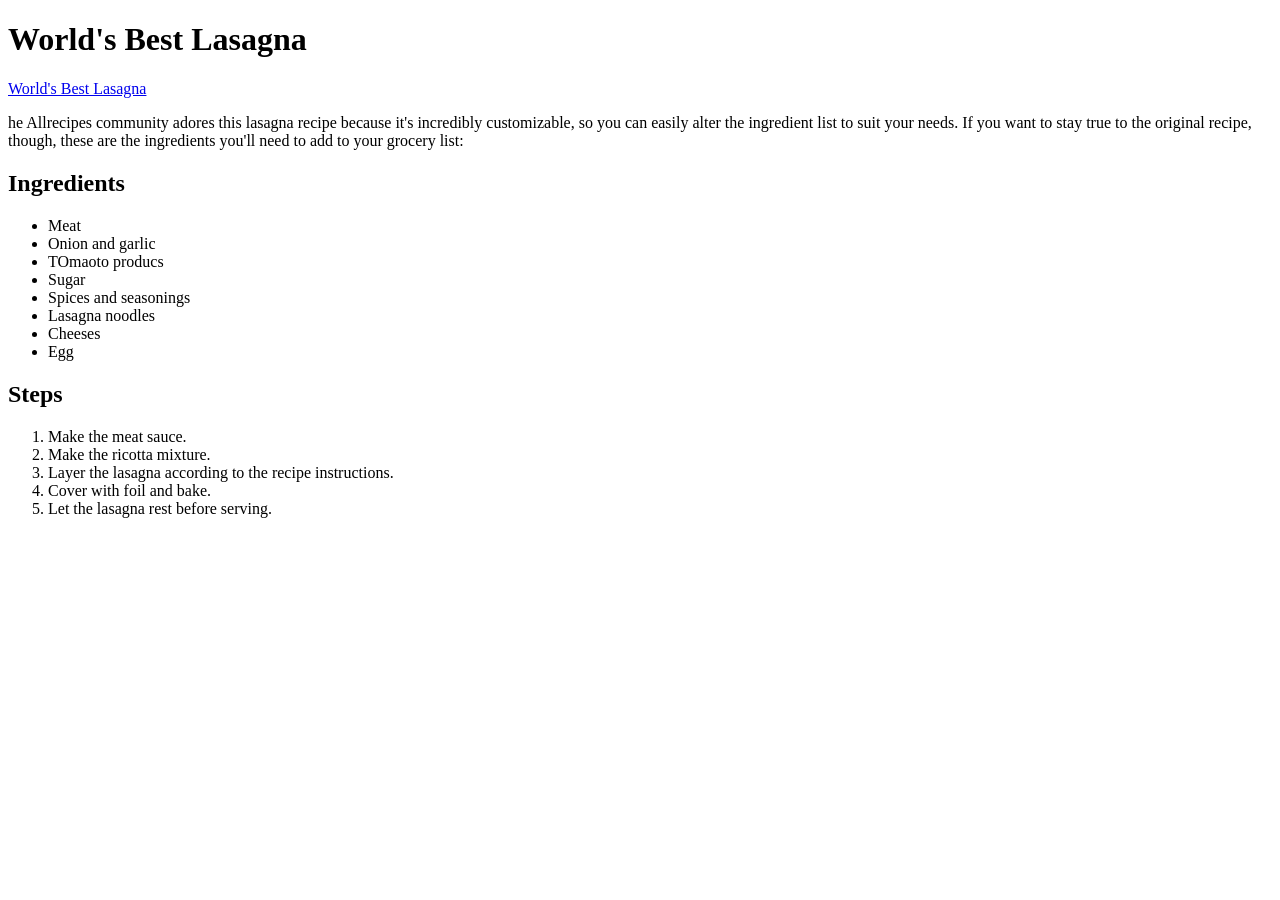
==== recipes/lasagna.html @ ea3340b8 "Odin project assignment practice" ====
<!DOCTYPE html>
<html lang="en">
<head>
    <meta charset="UTF-8">
</head>
<body>
    <h1>World's Best Lasagna</h1>
    <a href="https://www.allrecipes.com/recipe/23600/worlds-best-lasagna/">World's Best Lasagna</a>
    <p> he Allrecipes community adores this lasagna recipe because it's incredibly customizable, 
        so you can easily alter the ingredient list to suit your needs.  
        If you want to stay true to the original recipe, though, these are the ingredients you'll need to add to your grocery list:
    </p>
    
    <p>
        <h2>Ingredients</h2>
        <ul> 
        <li>Meat</li>
        <li>Onion and garlic</li>
        <li>TOmaoto producs</li>
        <li>Sugar</li>
        <li>Spices and seasonings</li>
        <li>Lasagna noodles</li>
        <li>Cheeses</li>
        <li>Egg</li>
    </ul>
    </p>
    <p>
        <h2>Steps</h2>
        <ol>
            <li>Make the meat sauce.</li>
            <li>Make the ricotta mixture.</li>
            <li>Layer the lasagna according to the recipe instructions.</li>
            <li>Cover with foil and bake.</li>
            <li> Let the lasagna rest before serving. </li>
        </ol>
    </p>
</body>
</html>
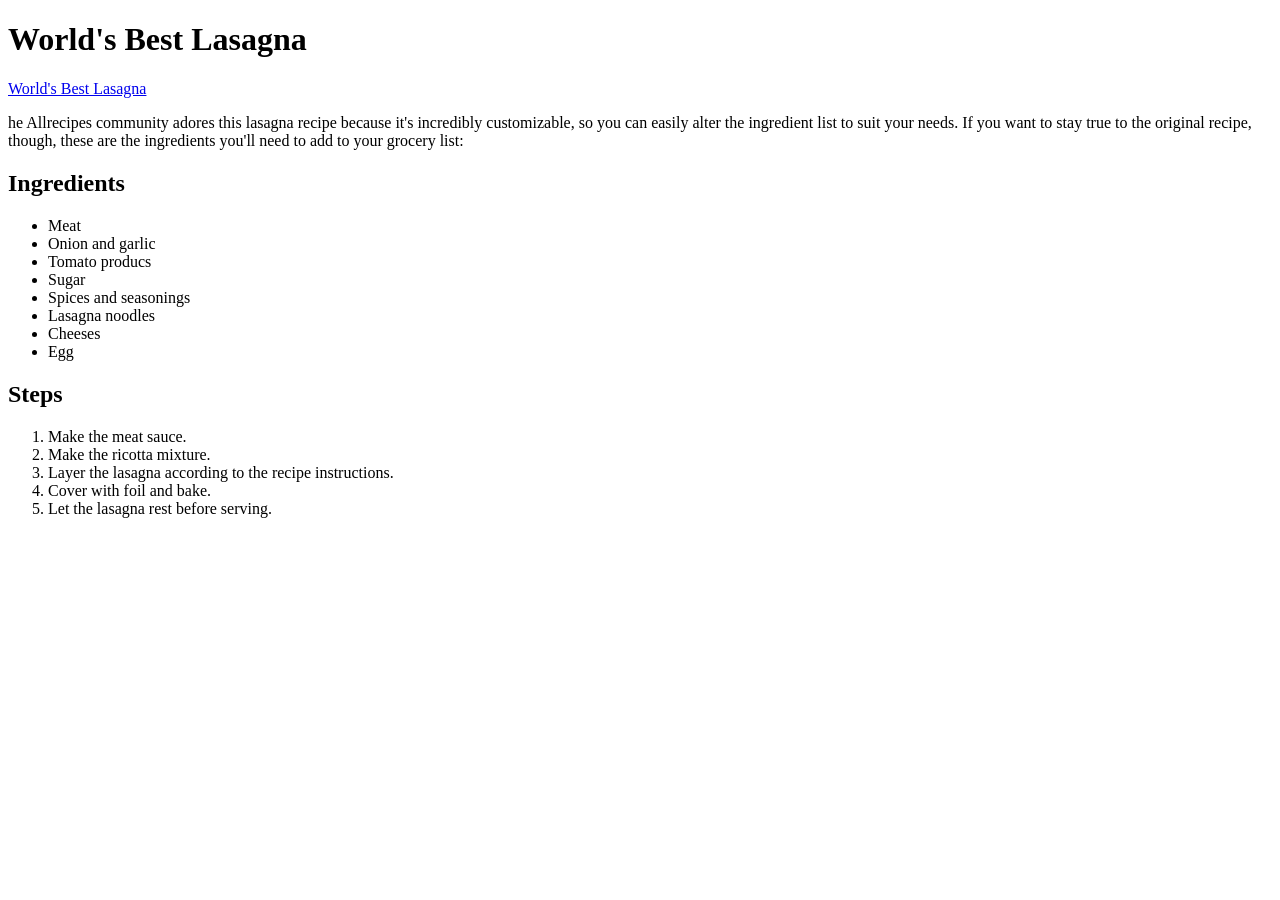
==== commit 18ddb09a: "Fixed grammatical error" ====
--- a/recipes/lasagna.html
+++ b/recipes/lasagna.html
@@ -16,7 +16,7 @@
         <ul> 
         <li>Meat</li>
         <li>Onion and garlic</li>
-        <li>TOmaoto producs</li>
+        <li>Tomato producs</li>
         <li>Sugar</li>
         <li>Spices and seasonings</li>
         <li>Lasagna noodles</li>
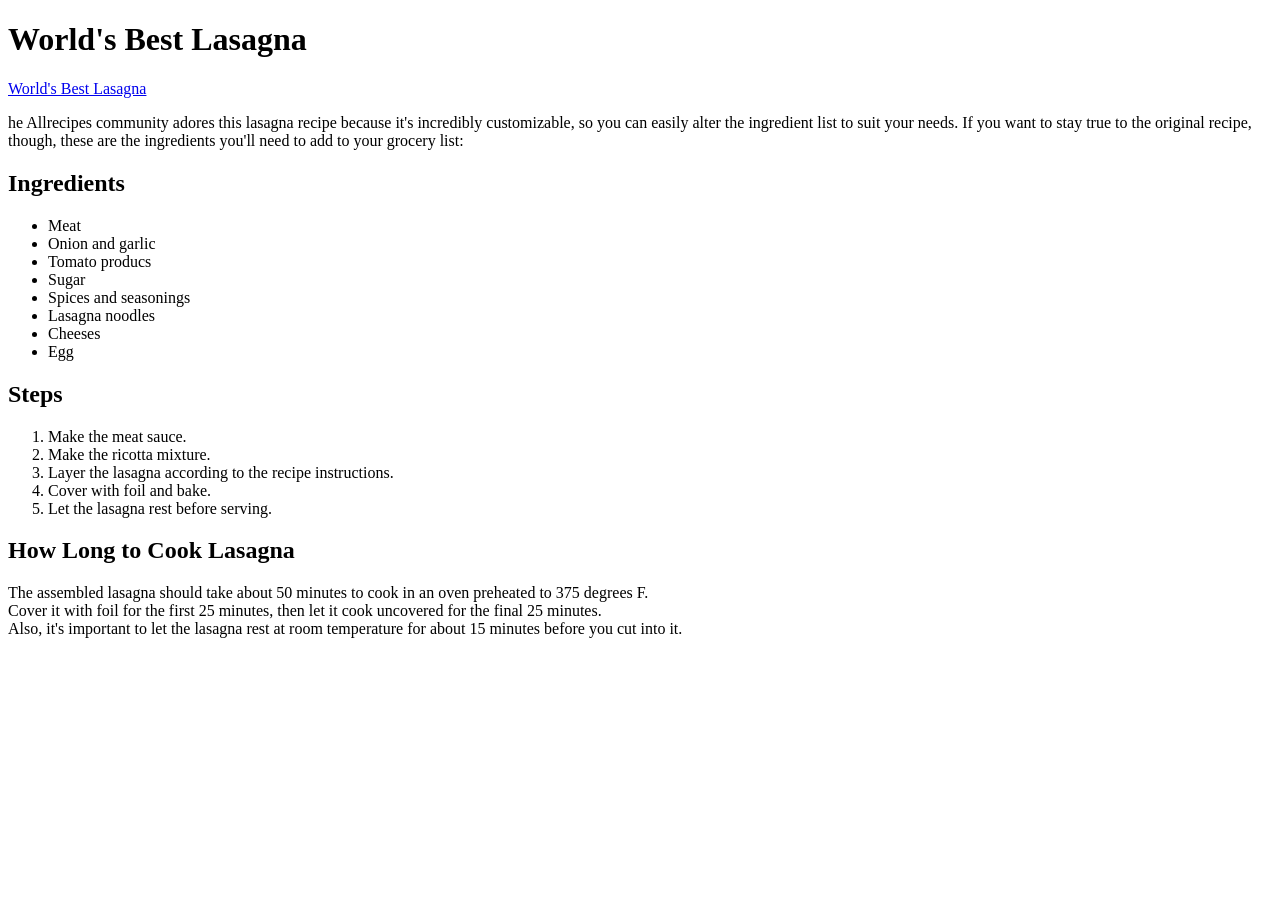
==== commit 7791b240: "Adding instructions paragraph" ====
--- a/recipes/lasagna.html
+++ b/recipes/lasagna.html
@@ -34,5 +34,13 @@
             <li> Let the lasagna rest before serving. </li>
         </ol>
     </p>
+    <p> 
+        <h2> How Long to Cook Lasagna </h2>
+    <p> The assembled lasagna should take about 50 minutes to cook in an oven preheated to 375 degrees F.<br>
+        Cover it with foil for the first 25 minutes, then let it cook uncovered for the final 25 minutes. <br>
+        Also, it's important to let the lasagna rest at room temperature for about 15 minutes before you cut into it.<br>
+    </p>
+
+    </p>
 </body>
-</html>+</html>
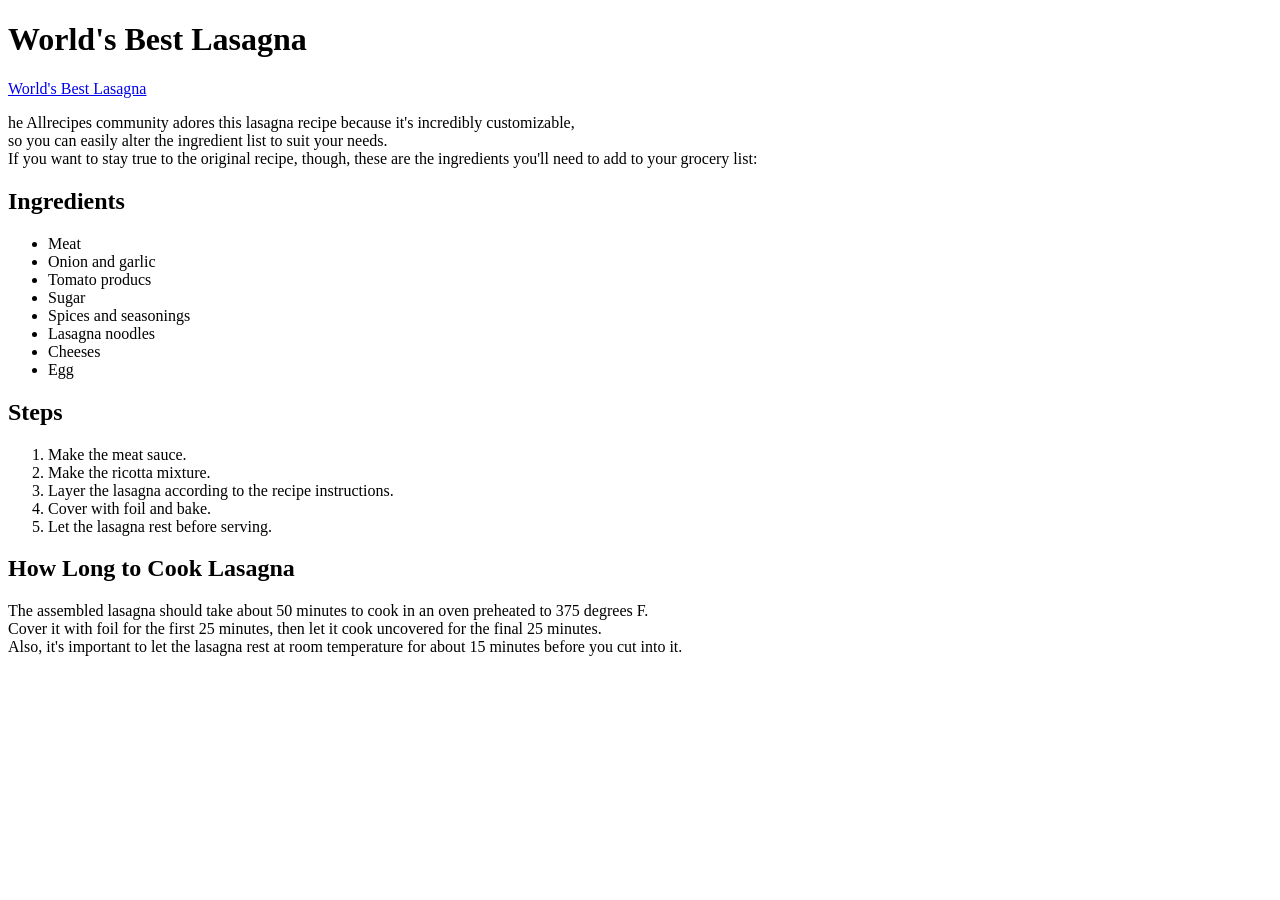
==== commit b1d8d870: "Adding line breaks for better formatting" ====
--- a/recipes/lasagna.html
+++ b/recipes/lasagna.html
@@ -6,9 +6,9 @@
 <body>
     <h1>World's Best Lasagna</h1>
     <a href="https://www.allrecipes.com/recipe/23600/worlds-best-lasagna/">World's Best Lasagna</a>
-    <p> he Allrecipes community adores this lasagna recipe because it's incredibly customizable, 
-        so you can easily alter the ingredient list to suit your needs.  
-        If you want to stay true to the original recipe, though, these are the ingredients you'll need to add to your grocery list:
+    <p> he Allrecipes community adores this lasagna recipe because it's incredibly customizable, <br>
+        so you can easily alter the ingredient list to suit your needs.  <br>
+        If you want to stay true to the original recipe, though, these are the ingredients you'll need to add to your grocery list: 
     </p>
     
     <p>
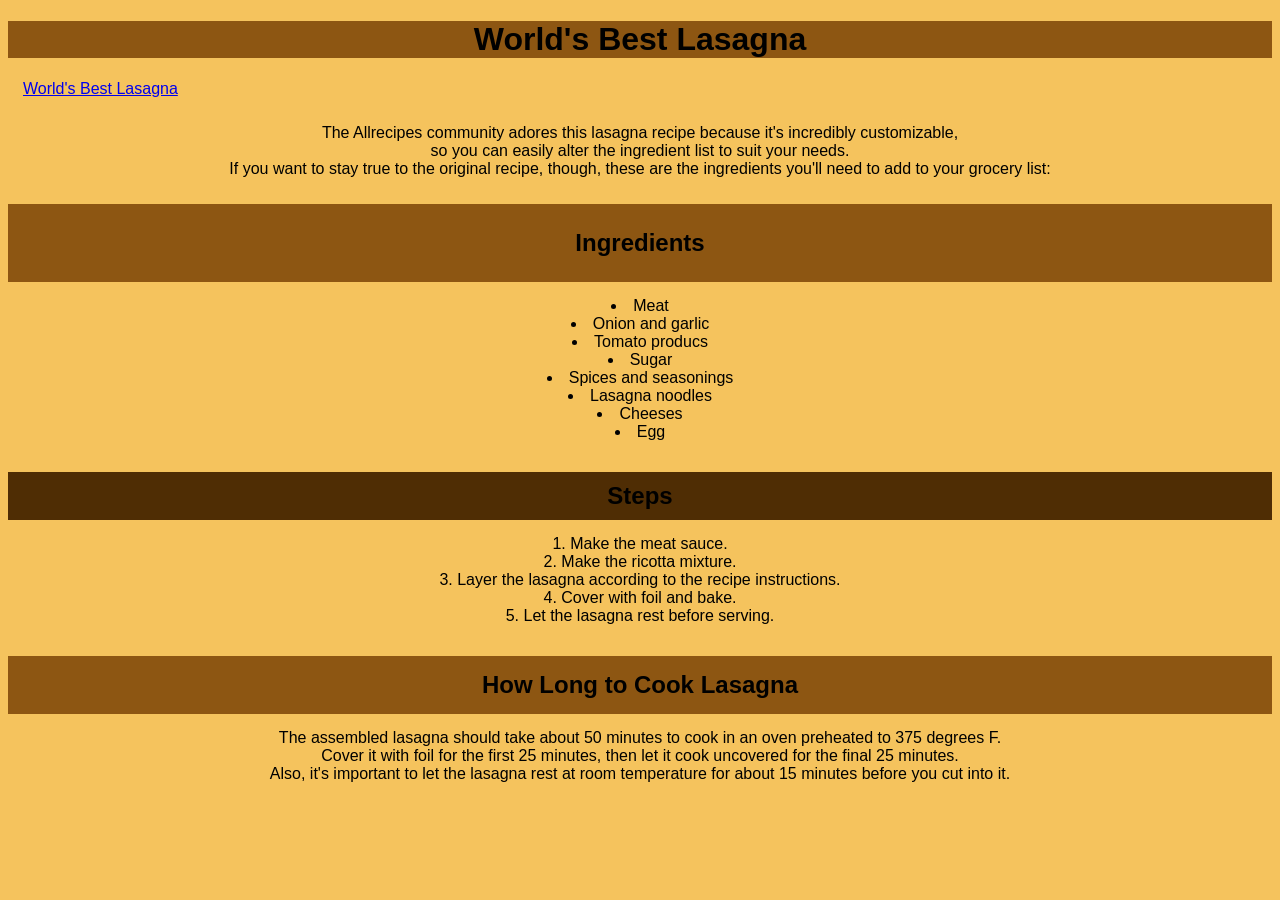
==== commit ec0ef116: "Changed css format" ====
--- a/recipes/lasagna.html
+++ b/recipes/lasagna.html
@@ -4,16 +4,18 @@
     <meta charset="UTF-8">
 </head>
 <body>
-    <h1>World's Best Lasagna</h1>
-    <a href="https://www.allrecipes.com/recipe/23600/worlds-best-lasagna/">World's Best Lasagna</a>
-    <p> he Allrecipes community adores this lasagna recipe because it's incredibly customizable, <br>
+    <link rel="stylesheet" href="style.css">
+    <h1 class="n0">World's Best Lasagna</h1>
+    <a class="n0001", href ="https://www.allrecipes.com/recipe/23600/worlds-best-lasagna/">World's Best Lasagna</a>
+    <p class="Intro"> The Allrecipes community adores this lasagna recipe because it's incredibly customizable, <br>
         so you can easily alter the ingredient list to suit your needs.  <br>
         If you want to stay true to the original recipe, though, these are the ingredients you'll need to add to your grocery list: 
     </p>
-    
+   
+
     <p>
-        <h2>Ingredients</h2>
-        <ul> 
+        <h2 class="n1">Ingredients</h2>
+        <ul class="n001"> 
         <li>Meat</li>
         <li>Onion and garlic</li>
         <li>Tomato producs</li>
@@ -25,8 +27,8 @@
     </ul>
     </p>
     <p>
-        <h2>Steps</h2>
-        <ol>
+        <h2 class="n2">Steps</h2>
+        <ol class="n002">
             <li>Make the meat sauce.</li>
             <li>Make the ricotta mixture.</li>
             <li>Layer the lasagna according to the recipe instructions.</li>
@@ -35,12 +37,11 @@
         </ol>
     </p>
     <p> 
-        <h2> How Long to Cook Lasagna </h2>
-    <p> The assembled lasagna should take about 50 minutes to cook in an oven preheated to 375 degrees F.<br>
+        <h2 class = "time"> How Long to Cook Lasagna </h2>
+    <p id="cook"> The assembled lasagna should take about 50 minutes to cook in an oven preheated to 375 degrees F.<br>
         Cover it with foil for the first 25 minutes, then let it cook uncovered for the final 25 minutes. <br>
         Also, it's important to let the lasagna rest at room temperature for about 15 minutes before you cut into it.<br>
     </p>
-
     </p>
 </body>
 </html>
--- a/recipes/style.css
+++ b/recipes/style.css
@@ -0,0 +1,108 @@
+.n0{
+    background-color: rgb(141, 86, 18);
+    text-align: center;
+    font-family: Arial, Helvetica, sans-serif;
+
+}
+
+.Intro{ 
+    padding: 10px;
+    background-color: rgb(245, 195, 93);
+    text-align: center;
+    font-family: Arial, Helvetica, sans-serif;
+    border: 1px;
+
+}
+
+.n0001{ 
+    padding: 15px ;
+    margin: auto;
+    border: 10px ;
+    background-color: rgb(245, 195, 93);
+    text-align: center;
+    font-family: Arial, Helvetica, sans-serif;
+}
+
+
+.n001{
+    padding: 15px ;
+    margin: auto;
+    border: 10px ;
+    background-color: rgb(245, 195, 93);
+    text-align: center;
+    font-family: Arial, Helvetica, sans-serif;
+}
+
+.n1{
+padding: 25px ;
+margin: auto;
+border: 25px ;
+background-color: rgb(141, 86, 18);
+text-align: center;
+font-family: Arial, Helvetica, sans-serif;
+
+}
+
+.n2 {
+    padding: 10px;
+    margin: auto;
+    background-color: rgb(79, 45, 4);
+    text-align: center;
+    text-rendering: auto;
+    font-family: Arial, Helvetica, sans-serif;
+}
+
+.n002{
+    padding: 15px ;
+    margin: auto;
+    border: 10px ;
+    background-color: rgb(245, 195, 93);
+    text-align: center;
+    font-family: Arial, Helvetica, sans-serif
+}
+
+.time{
+    padding: 15px;
+    text-align: center;
+    text-rendering: auto;
+    margin: auto;
+    background-color: rgb(141, 86, 18);
+    font-family: Arial, Helvetica, sans-serif;
+
+}
+
+.time_to_cook2{
+    padding: 15px ;
+    margin: auto;
+    border: 10px ;
+    background-color: rgb(245, 195, 93);
+    text-align: center;
+    font-family:'Segoe UI', Tahoma, Geneva, Verdana, sans-serif
+
+}
+
+ul {
+    text-align: center;
+    list-style-position: inside;
+
+}
+
+ol {
+    text-align: center;
+    list-style-position: inside;
+}
+
+#cook{
+    padding: 15px ;
+    margin: auto;
+    border: 10px ;
+    background-color: rgb(245, 195, 93);
+    text-align: center;
+    font-family: Arial, Helvetica, sans-serif;
+
+}
+
+body {
+    background-color: rgb(245, 195, 93);
+   }
+   
